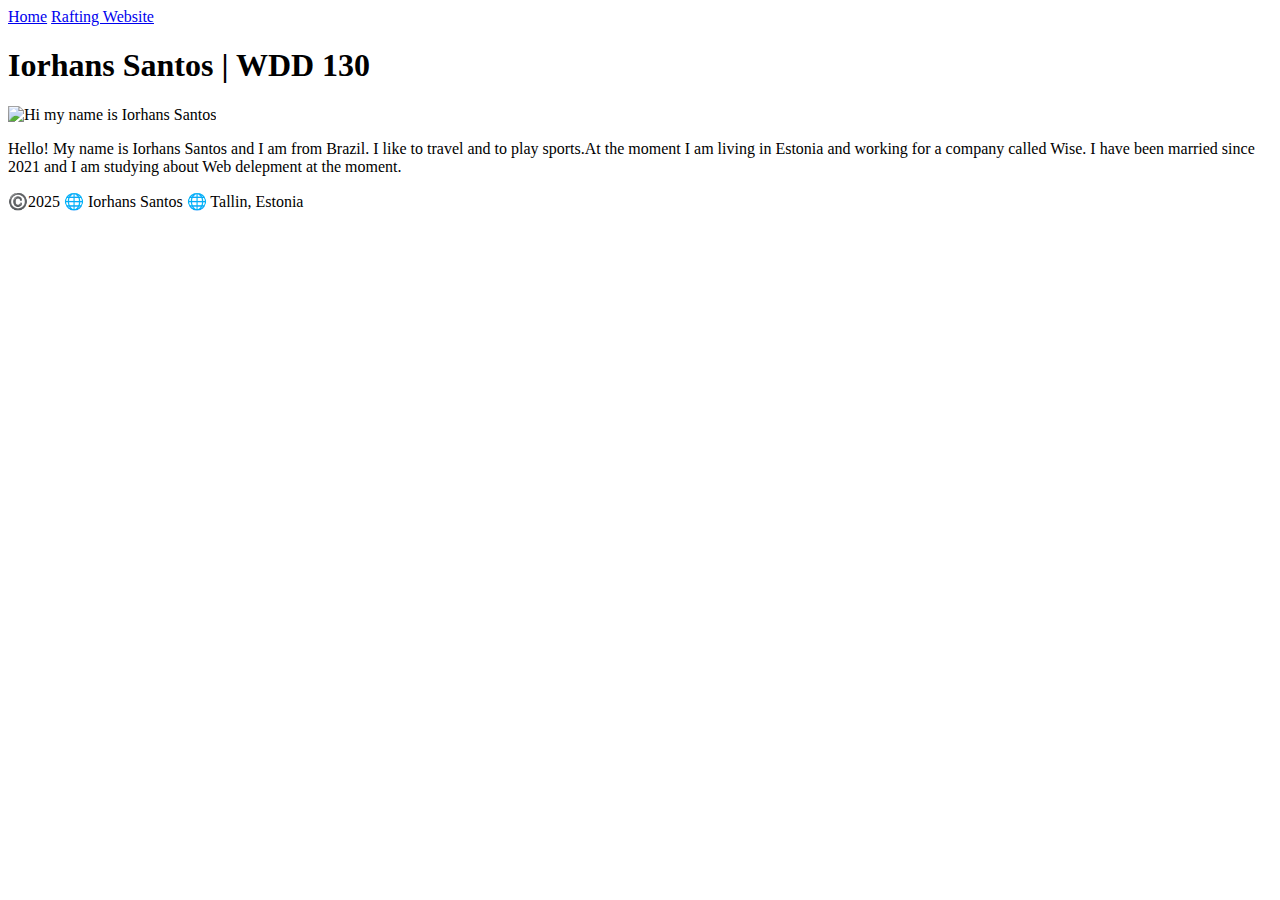
==== index.html @ 266f867d "new changes" ====
<!DOCTYPE html>
<html lang="eng-US">
    <head>
        <meta charset="utf-8">
        <meta name="viewport" content="width=device-width,initial-scale=1.0">
        <title>Iorhans Santos | WDD 130</title>
    </head>
    <body>
        <header>
            <nav>
                <a href="#">Home</a>
                <a href="wwr/">Rafting Website</a>
            </nav>
        </header>
        <main>
            <h1>Iorhans Santos | WDD 130</h1>
            <img src="images/profile1.jpeg" alt="Hi my name is Iorhans Santos" widht="200">
            <p>Hello! My name is Iorhans Santos and I am from Brazil. I like to travel and to play sports.At the moment I am living in Estonia and working for a company called Wise. I have been married since 2021 and I am studying about Web delepment at the moment.</p>
        </main>
        <footer>
            <p>©️2025 🌐 Iorhans Santos 🌐 Tallin, Estonia</p>
        </footer>
    </body>
</html>
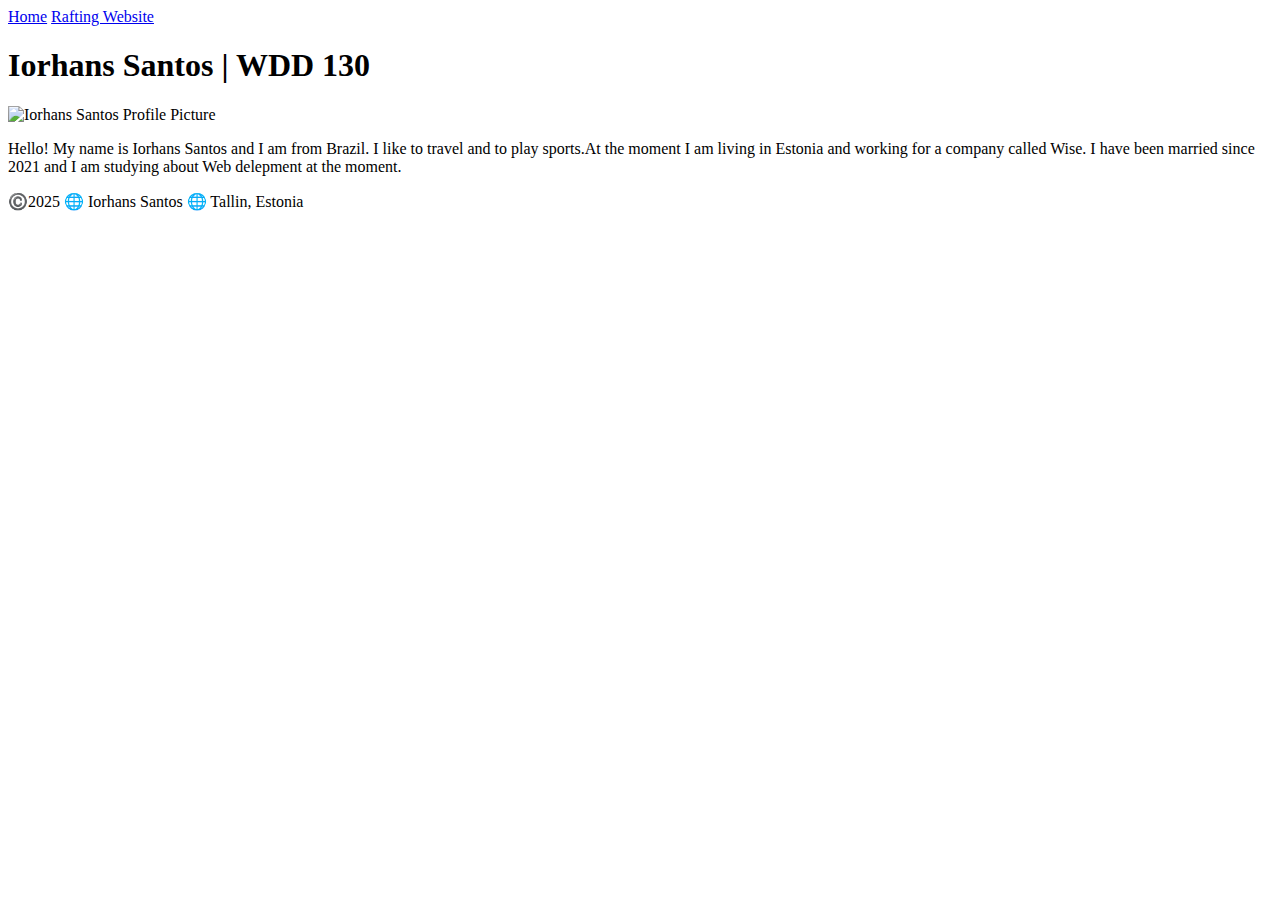
==== commit 441acddd: "updates" ====
--- a/index.html
+++ b/index.html
@@ -14,7 +14,7 @@
         </header>
         <main>
             <h1>Iorhans Santos | WDD 130</h1>
-            <img src="images/profile1.jpeg" alt="Hi my name is Iorhans Santos" widht="200">
+            <img src="images/profile1.jpg" alt="Iorhans Santos Profile Picture" widht="200">
             <p>Hello! My name is Iorhans Santos and I am from Brazil. I like to travel and to play sports.At the moment I am living in Estonia and working for a company called Wise. I have been married since 2021 and I am studying about Web delepment at the moment.</p>
         </main>
         <footer>
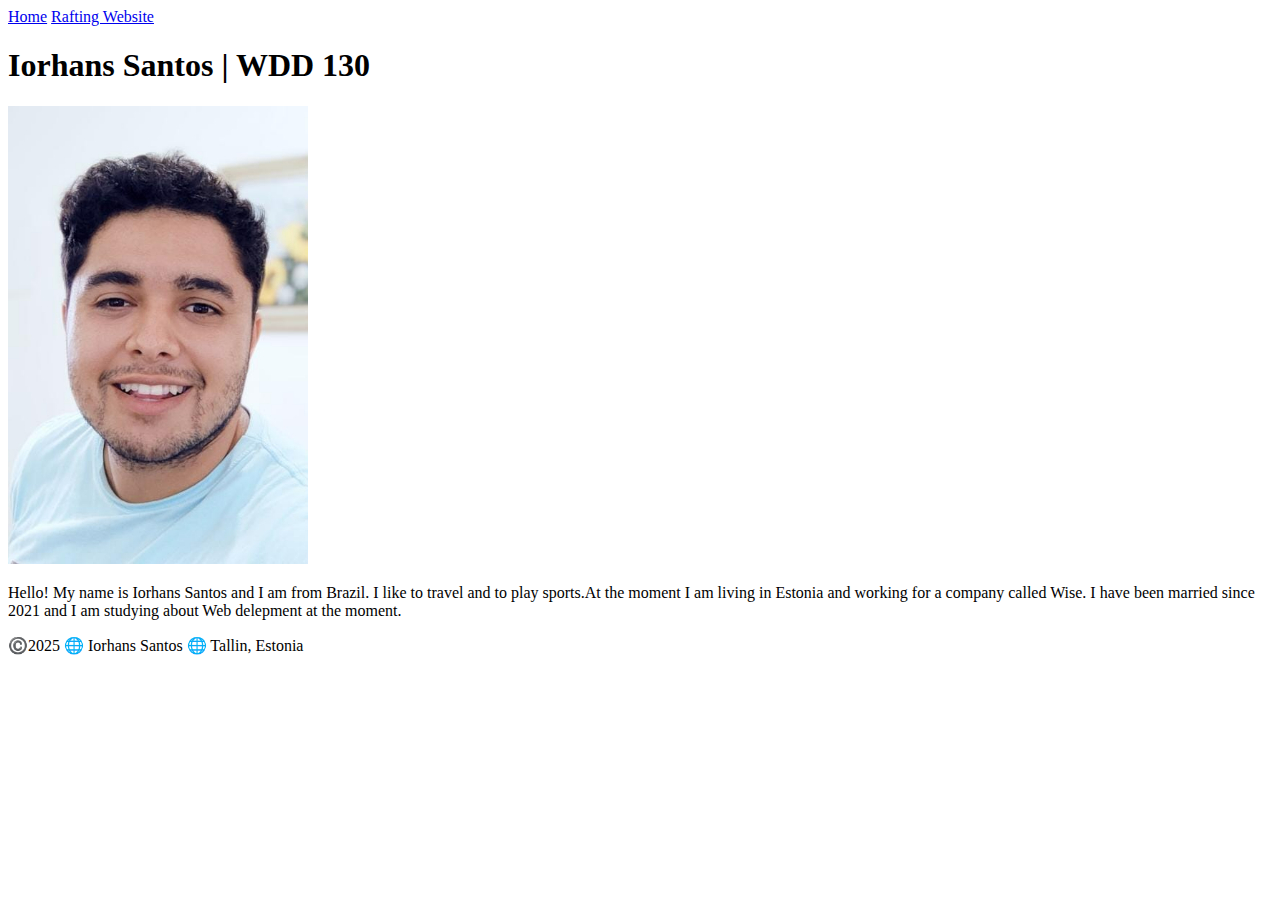
==== commit 99c662cc: "pic_name" ====
--- a/index.html
+++ b/index.html
@@ -14,7 +14,7 @@
         </header>
         <main>
             <h1>Iorhans Santos | WDD 130</h1>
-            <img src="images/profile1.jpg" alt="Iorhans Santos Profile Picture" widht="200">
+            <img src="images/profile.jpg" alt="Iorhans Santos Profile Picture" widht="200">
             <p>Hello! My name is Iorhans Santos and I am from Brazil. I like to travel and to play sports.At the moment I am living in Estonia and working for a company called Wise. I have been married since 2021 and I am studying about Web delepment at the moment.</p>
         </main>
         <footer>
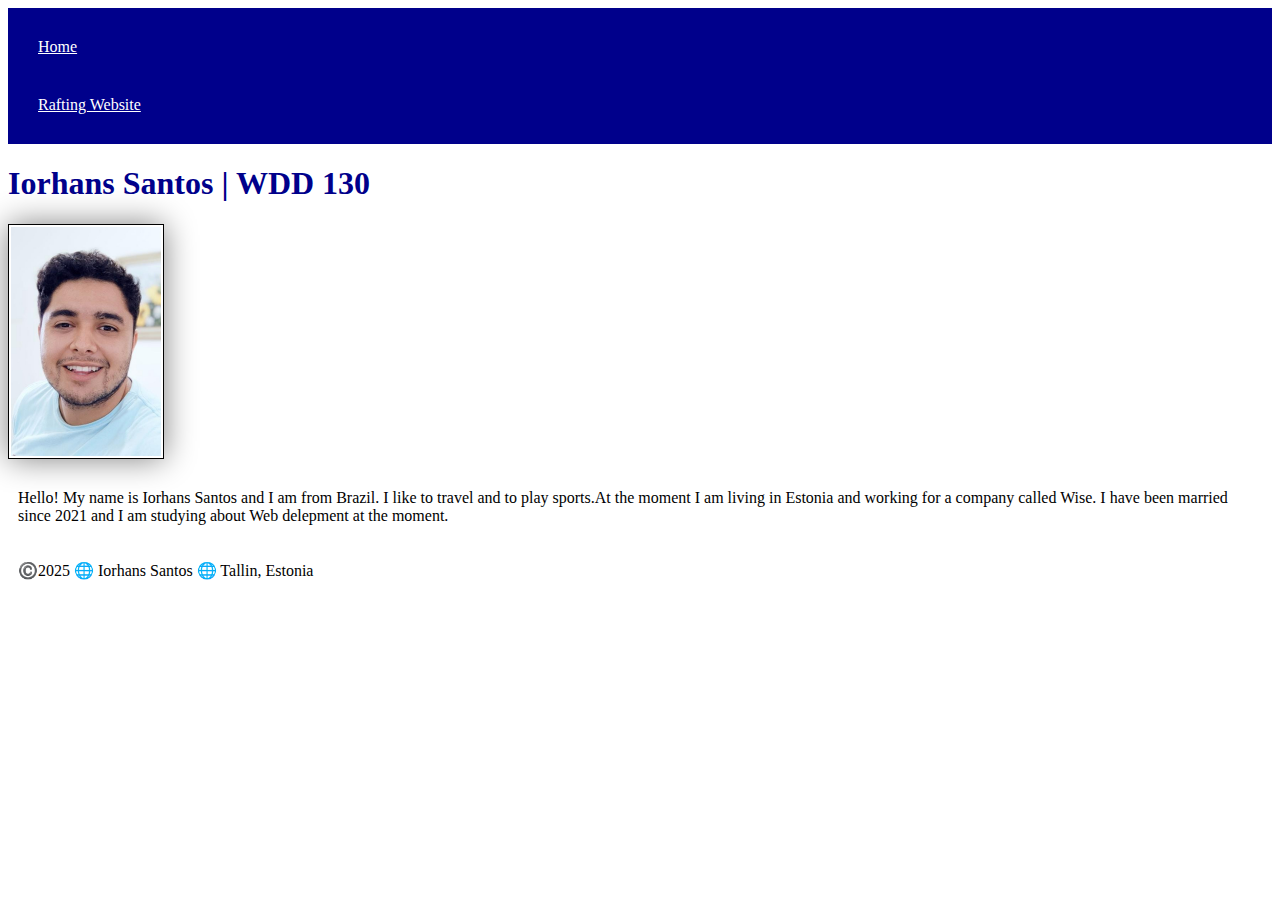
==== commit cb97f2fe: "model changes" ====
--- a/index.html
+++ b/index.html
@@ -1,6 +1,7 @@
 <!DOCTYPE html>
 <html lang="eng-US">
     <head>
+        <link rel="stylesheet" href="styles/styles.css">
         <meta charset="utf-8">
         <meta name="viewport" content="width=device-width,initial-scale=1.0">
         <title>Iorhans Santos | WDD 130</title>
--- a/styles/styles.css
+++ b/styles/styles.css
@@ -0,0 +1,22 @@
+nav {
+    background-color: darkblue;
+    padding: 10px;
+}
+nav a {
+    color: white;
+    display: block;
+    padding: 20px;
+}
+h1 {
+    color: darkblue;
+}
+img {
+    width: 150px;
+    height: auto;
+    border: 1px solid black;
+    padding: 2px;
+    box-shadow: 0 0 30px gray;
+}
+p {
+    padding:10px;
+}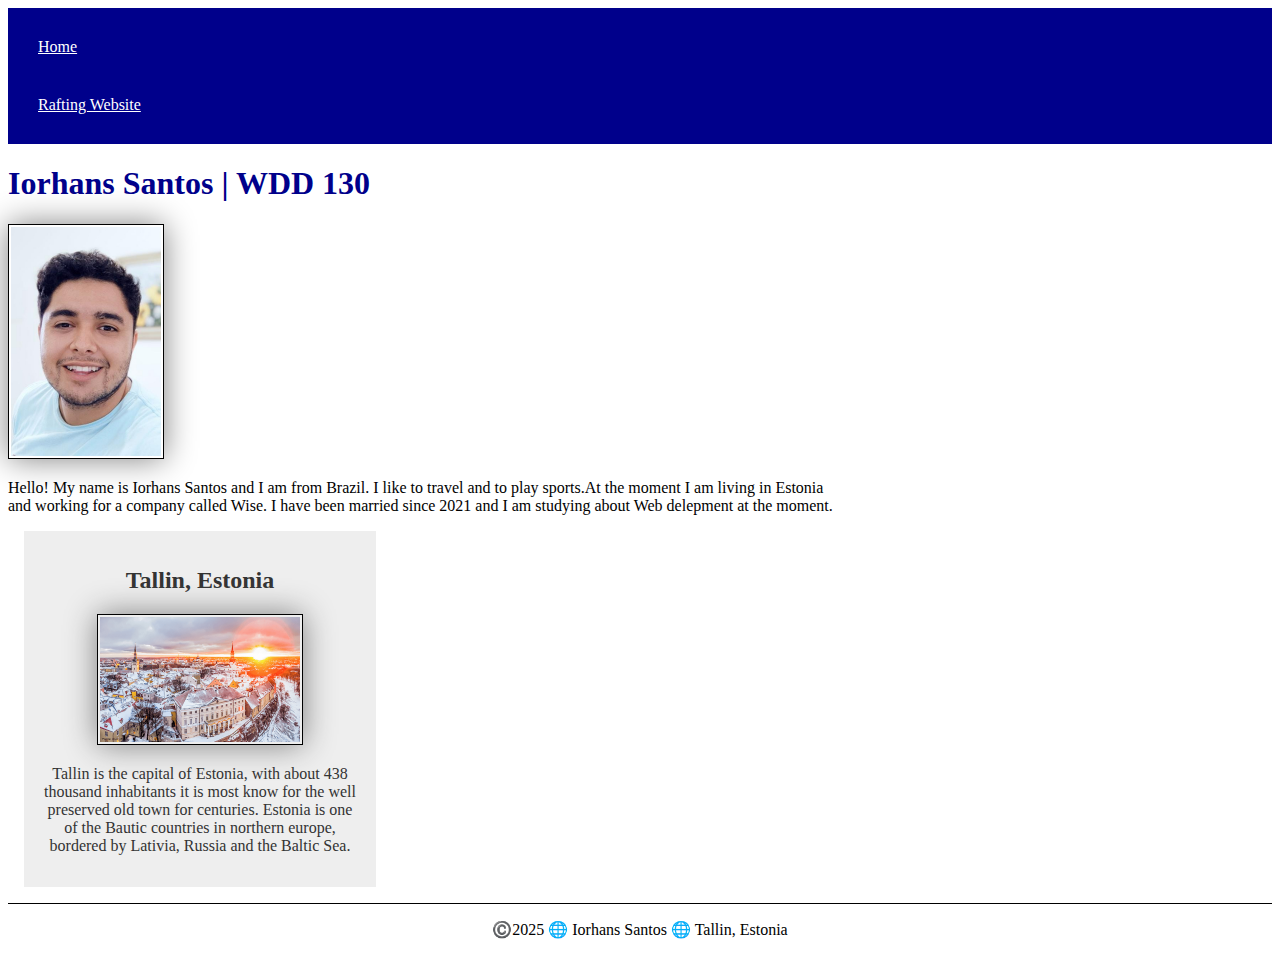
==== commit 103e58d3: "place" ====
--- a/index.html
+++ b/index.html
@@ -5,6 +5,8 @@
         <meta charset="utf-8">
         <meta name="viewport" content="width=device-width,initial-scale=1.0">
         <title>Iorhans Santos | WDD 130</title>
+        <meta name="description" content="Iorhans Santos, Web Fundamentals. This page is where I will be practicing what I have been learning in this class.">
+        <meta name="author" content="Iorhans Santos">
     </head>
     <body>
         <header>
@@ -18,6 +20,11 @@
             <img src="images/profile.jpg" alt="Iorhans Santos Profile Picture" widht="200">
             <p>Hello! My name is Iorhans Santos and I am from Brazil. I like to travel and to play sports.At the moment I am living in Estonia and working for a company called Wise. I have been married since 2021 and I am studying about Web delepment at the moment.</p>
         </main>
+        <aside>
+            <h2>Tallin, Estonia</h2>
+            <img src="images/tallin.png" alt="Tallin Old Town">
+            <p>Tallin is the capital of Estonia, with about 438 thousand inhabitants it is most know for the well preserved old town for centuries. Estonia is one of the Bautic countries in northern europe, bordered by Lativia, Russia and the Baltic Sea.   </p>
+        </aside>
         <footer>
             <p>©️2025 🌐 Iorhans Santos 🌐 Tallin, Estonia</p>
         </footer>
--- a/styles/styles.css
+++ b/styles/styles.css
@@ -18,5 +18,30 @@
     box-shadow: 0 0 30px gray;
 }
 p {
-    padding:10px;
+    padding:0px;
+}
+main{
+    max-width: 840px;
+}
+aside{
+    width: 20rem;
+    margin: 1rem;
+    border: 1px solid rgb(0 0 0 / 0,2); /* 1️⃣ */
+    padding: 1rem;
+    background-color: #eee;
+    color: #333;
+    text-align: center;
+}
+aside img{
+    width: 200px;
+    height: auto;
+}
+main img{
+    width: 150px;
+    height: auto;
+}
+footer{
+    margin-top: 15px;
+    border-top: 1px solid #000;
+    text-align: center;
 }